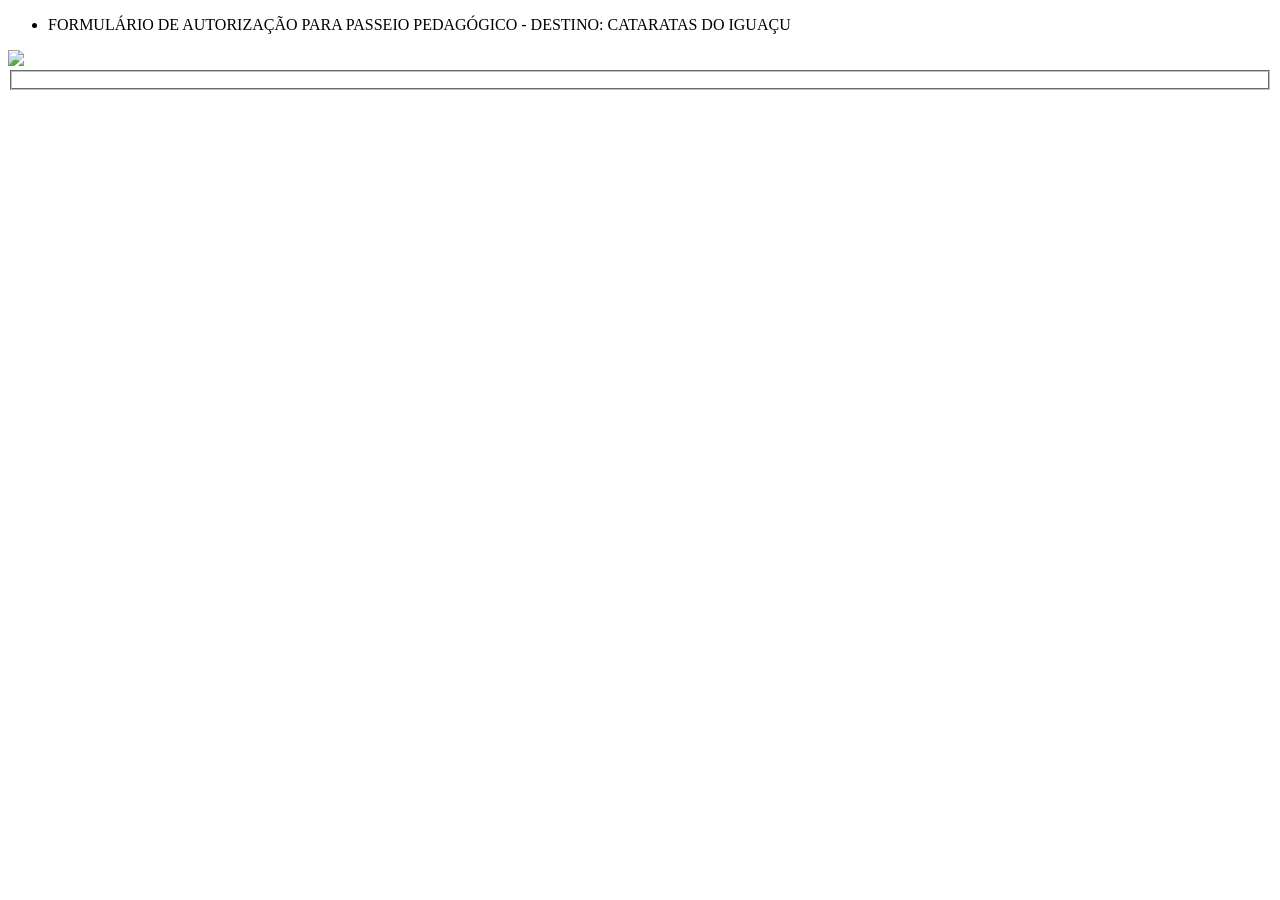
==== form.html @ 2e2caff7 "forms atual" ====
<!DOCTYPE html>
<html>
    <head>
        <link rel="stylesheet" href="formulario.css"/>
        <title>FORMULÁRIO</title>
    </head>
    <body>
        <ul>
            <li><a>FORMULÁRIO DE AUTORIZAÇÃO PARA PASSEIO PEDAGÓGICO - DESTINO: CATARATAS DO IGUAÇU</a></li>
        </ul>
        <img class="img" src="foto11.png"/>
        <fieldset>
        <div>
      
           
        </div>
    </fieldset>
    </body>
</html>
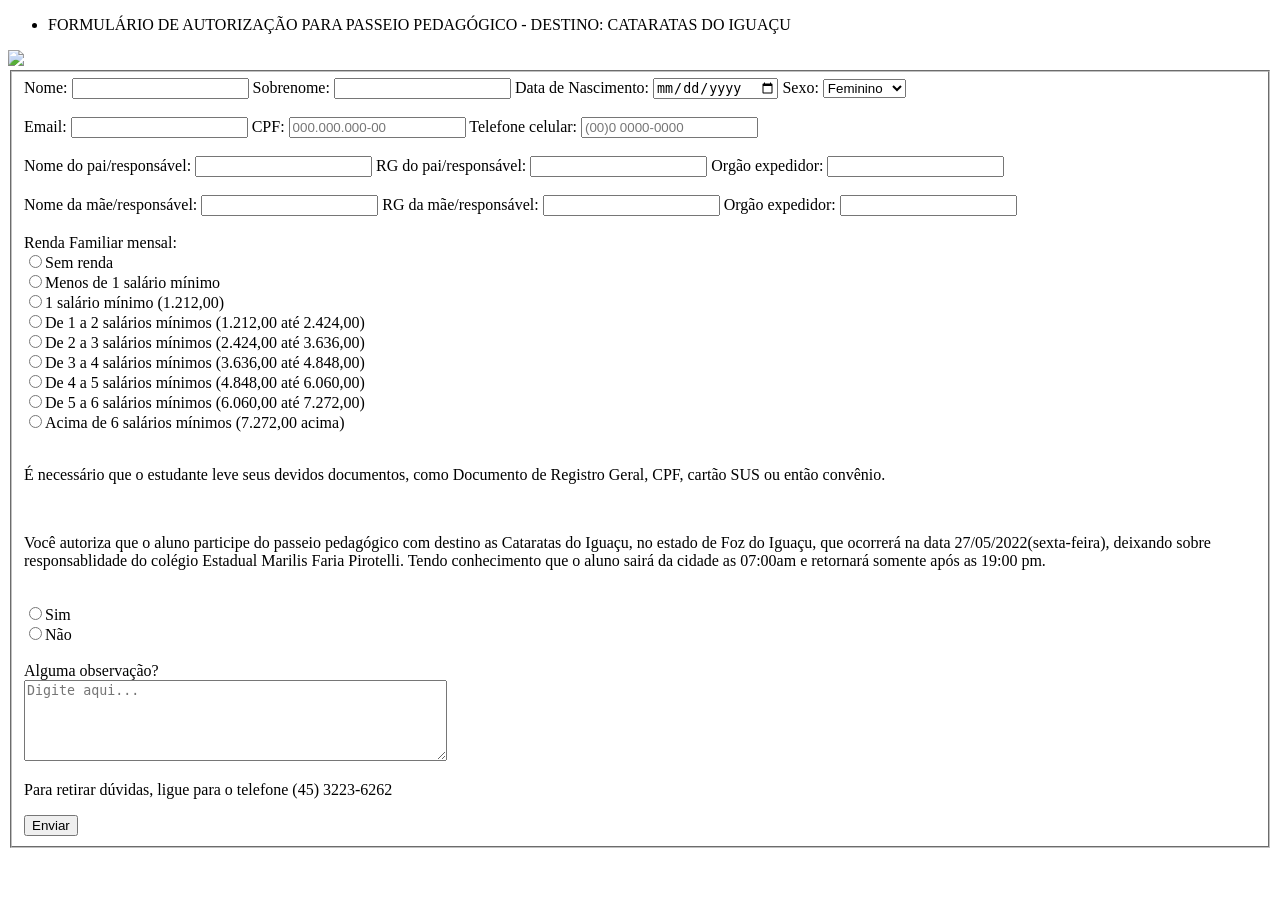
==== commit d58d5f67: "mudanca1" ====
--- a/form.html
+++ b/form.html
@@ -11,7 +11,58 @@
         <img class="img" src="foto11.png"/>
         <fieldset>
         <div>
-      
+            <form action="#">
+                <label>Nome: </label> 
+                <input type="text" name="txtNome"/> 
+                <label>Sobrenome: </label> 
+                <input type="text" name="txtSob"/> 
+                <label>Data de Nascimento: </label>
+                <input type="date" name="idade"/> 
+                <label>Sexo:</label>
+                <select name="sexo">
+                    <option selected value="f">Feminino</option>
+                    <option value="m">Masculino</option>
+                    <option value="o">Outro</option>
+                  </select> </br> </br>
+                <label> Email:</label>  
+                <input type="email" name=txtEmail/> 
+                <label>CPF: </label> 
+                <input type="number" name="cpf" placeholder="000.000.000-00"/> 
+                <label>Telefone celular: </label>
+                <input type="number" name="num" placeholder="(00)0 0000-0000"/> </br> </br>
+                <label>Nome do pai/responsável: </label>  
+                <input type="text" name="txtP1"/> 
+                <label>RG do pai/responsável: </label>  
+                <input type="text" name="rg1"/> 
+                <label>Orgão expedidor: </label>  
+                <input type="text" name="og1" /> </br> </br>
+                <label>Nome da mãe/responsável: </label>  
+                <input type="text" name="txtP2"/> 
+                <label>RG da mãe/responsável: </label>  
+                <input type="text" name="rg2"/> 
+                <label>Orgão expedidor: </label>  
+                <input type="text" name="og2"/></br>  </br>
+                <label>Renda Familiar mensal:</label>  </br>
+                <input type="radio" name="m1">Sem renda</br>
+                <input type="radio" name="m2">Menos de 1 salário mínimo</br>
+                <input type="radio" name="m3">1 salário mínimo (1.212,00)</br>
+                <input type="radio" name="m4">De 1 a 2 salários mínimos (1.212,00 até 2.424,00)</br>
+                <input type="radio" name="m5">De 2 a 3 salários mínimos (2.424,00 até 3.636,00)</br>
+                <input type="radio" name="m6">De 3 a 4 salários mínimos (3.636,00 até 4.848,00)</br>
+                <input type="radio" name="m7">De 4 a 5 salários mínimos (4.848,00 até 6.060,00)</br>
+                <input type="radio" name="m8">De 5 a 6 salários mínimos (6.060,00 até 7.272,00)</br>
+                <input type="radio" name="m9">Acima de 6 salários mínimos (7.272,00 acima)</br> </br>  
+                <p class="p">É necessário que o estudante leve seus devidos documentos, como Documento de Registro Geral, CPF, cartão SUS ou então convênio.</p> </br>
+                <p>Você autoriza que o aluno participe do passeio pedagógico com destino as Cataratas do Iguaçu, no estado de Foz do Iguaçu,
+                     que ocorrerá na data 27/05/2022(sexta-feira), deixando sobre responsablidade do colégio Estadual Marilis Faria Pirotelli. Tendo conhecimento 
+                    que o aluno sairá da cidade as 07:00am e retornará somente após as 19:00 pm.</p> </br>
+                    <input type="radio" name="rbPergunta" value="sim"/>Sim<br/>
+                    <input type="radio" name="rbPergunta" value="não"/>Não<br/> </br>
+                    <label>Alguma observação?</label> </br>
+                    <textarea name="txtobs" cols="50" rows="5" placeholder="Digite aqui..."></textarea>
+                    <p class="p2">Para retirar dúvidas, ligue para o telefone (45) 3223-6262</p>
+                    <input class="input" type="submit" name="btnEnviar" value="Enviar"/>
+                </form>
            
         </div>
     </fieldset>
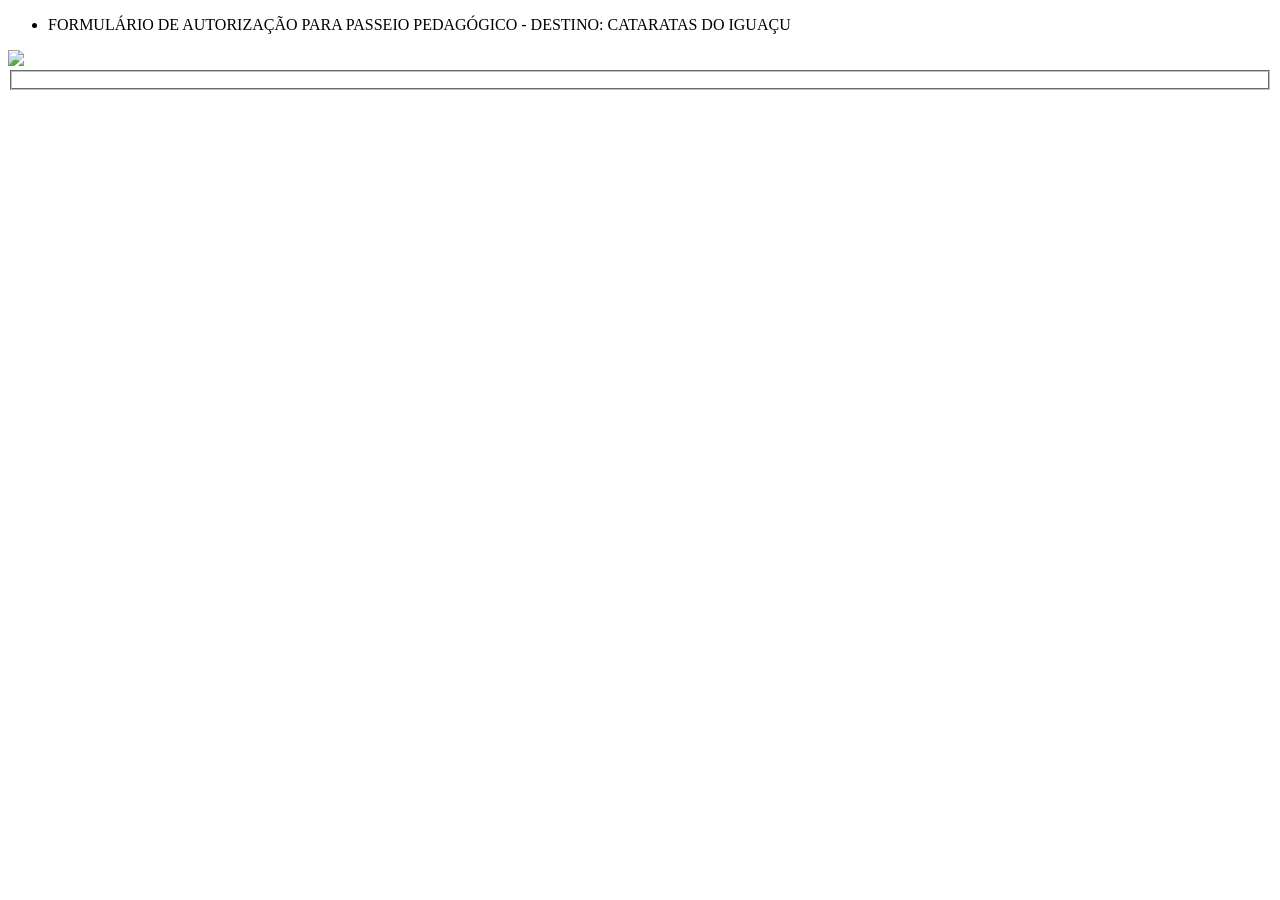
==== commit ba39b524: "mudanca1" ====
--- a/form.html
+++ b/form.html
@@ -11,58 +11,6 @@
         <img class="img" src="foto11.png"/>
         <fieldset>
         <div>
-            <form action="#">
-                <label>Nome: </label> 
-                <input type="text" name="txtNome"/> 
-                <label>Sobrenome: </label> 
-                <input type="text" name="txtSob"/> 
-                <label>Data de Nascimento: </label>
-                <input type="date" name="idade"/> 
-                <label>Sexo:</label>
-                <select name="sexo">
-                    <option selected value="f">Feminino</option>
-                    <option value="m">Masculino</option>
-                    <option value="o">Outro</option>
-                  </select> </br> </br>
-                <label> Email:</label>  
-                <input type="email" name=txtEmail/> 
-                <label>CPF: </label> 
-                <input type="number" name="cpf" placeholder="000.000.000-00"/> 
-                <label>Telefone celular: </label>
-                <input type="number" name="num" placeholder="(00)0 0000-0000"/> </br> </br>
-                <label>Nome do pai/responsável: </label>  
-                <input type="text" name="txtP1"/> 
-                <label>RG do pai/responsável: </label>  
-                <input type="text" name="rg1"/> 
-                <label>Orgão expedidor: </label>  
-                <input type="text" name="og1" /> </br> </br>
-                <label>Nome da mãe/responsável: </label>  
-                <input type="text" name="txtP2"/> 
-                <label>RG da mãe/responsável: </label>  
-                <input type="text" name="rg2"/> 
-                <label>Orgão expedidor: </label>  
-                <input type="text" name="og2"/></br>  </br>
-                <label>Renda Familiar mensal:</label>  </br>
-                <input type="radio" name="m1">Sem renda</br>
-                <input type="radio" name="m2">Menos de 1 salário mínimo</br>
-                <input type="radio" name="m3">1 salário mínimo (1.212,00)</br>
-                <input type="radio" name="m4">De 1 a 2 salários mínimos (1.212,00 até 2.424,00)</br>
-                <input type="radio" name="m5">De 2 a 3 salários mínimos (2.424,00 até 3.636,00)</br>
-                <input type="radio" name="m6">De 3 a 4 salários mínimos (3.636,00 até 4.848,00)</br>
-                <input type="radio" name="m7">De 4 a 5 salários mínimos (4.848,00 até 6.060,00)</br>
-                <input type="radio" name="m8">De 5 a 6 salários mínimos (6.060,00 até 7.272,00)</br>
-                <input type="radio" name="m9">Acima de 6 salários mínimos (7.272,00 acima)</br> </br>  
-                <p class="p">É necessário que o estudante leve seus devidos documentos, como Documento de Registro Geral, CPF, cartão SUS ou então convênio.</p> </br>
-                <p>Você autoriza que o aluno participe do passeio pedagógico com destino as Cataratas do Iguaçu, no estado de Foz do Iguaçu,
-                     que ocorrerá na data 27/05/2022(sexta-feira), deixando sobre responsablidade do colégio Estadual Marilis Faria Pirotelli. Tendo conhecimento 
-                    que o aluno sairá da cidade as 07:00am e retornará somente após as 19:00 pm.</p> </br>
-                    <input type="radio" name="rbPergunta" value="sim"/>Sim<br/>
-                    <input type="radio" name="rbPergunta" value="não"/>Não<br/> </br>
-                    <label>Alguma observação?</label> </br>
-                    <textarea name="txtobs" cols="50" rows="5" placeholder="Digite aqui..."></textarea>
-                    <p class="p2">Para retirar dúvidas, ligue para o telefone (45) 3223-6262</p>
-                    <input class="input" type="submit" name="btnEnviar" value="Enviar"/>
-                </form>
            
         </div>
     </fieldset>
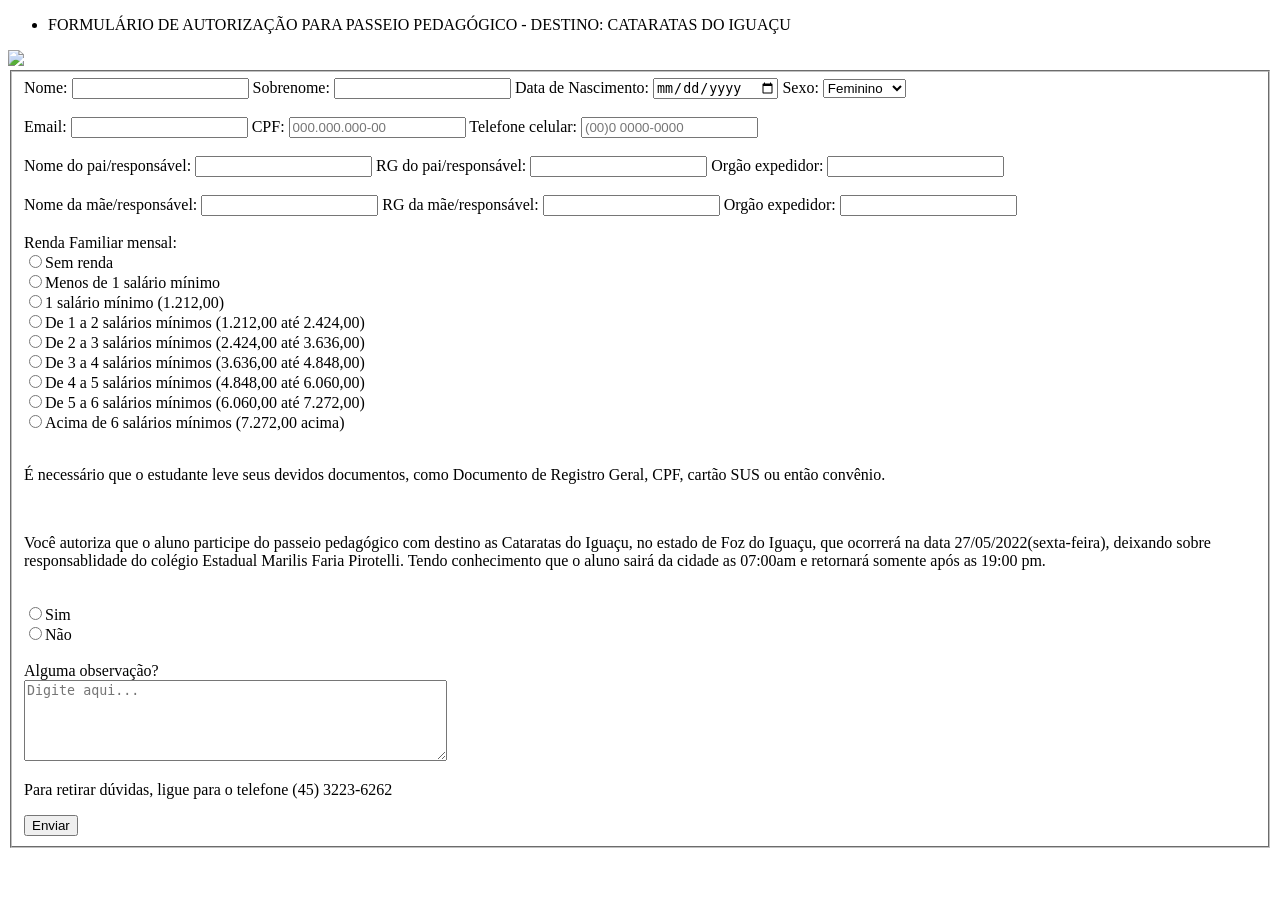
==== commit e34dabcb: "form atual" ====
--- a/form.html
+++ b/form.html
@@ -11,7 +11,58 @@
         <img class="img" src="foto11.png"/>
         <fieldset>
         <div>
-           
+            <form action="#">
+                <label>Nome: </label> 
+                <input type="text" name="txtNome"/> 
+                <label>Sobrenome: </label> 
+                <input type="text" name="txtSob"/> 
+                <label>Data de Nascimento: </label>
+                <input type="date" name="idade"/> 
+                <label>Sexo:</label>
+                <select name="sexo">
+                    <option selected value="f">Feminino</option>
+                    <option value="m">Masculino</option>
+                    <option value="o">Outro</option>
+                  </select> </br> </br>
+                <label> Email:</label>  
+                <input type="email" name=txtEmail/> 
+                <label>CPF: </label> 
+                <input type="number" name="cpf" placeholder="000.000.000-00"/> 
+                <label>Telefone celular: </label>
+                <input type="number" name="num" placeholder="(00)0 0000-0000"/> </br> </br>
+                <label>Nome do pai/responsável: </label>  
+                <input type="text" name="txtP1"/> 
+                <label>RG do pai/responsável: </label>  
+                <input type="text" name="rg1"/> 
+                <label>Orgão expedidor: </label>  
+                <input type="text" name="og1" /> </br> </br>
+                <label>Nome da mãe/responsável: </label>  
+                <input type="text" name="txtP2"/> 
+                <label>RG da mãe/responsável: </label>  
+                <input type="text" name="rg2"/> 
+                <label>Orgão expedidor: </label>  
+                <input type="text" name="og2"/></br>  </br>
+                <label>Renda Familiar mensal:</label>  </br>
+                <input type="radio" name="m1">Sem renda</br>
+                <input type="radio" name="m2">Menos de 1 salário mínimo</br>
+                <input type="radio" name="m3">1 salário mínimo (1.212,00)</br>
+                <input type="radio" name="m4">De 1 a 2 salários mínimos (1.212,00 até 2.424,00)</br>
+                <input type="radio" name="m5">De 2 a 3 salários mínimos (2.424,00 até 3.636,00)</br>
+                <input type="radio" name="m6">De 3 a 4 salários mínimos (3.636,00 até 4.848,00)</br>
+                <input type="radio" name="m7">De 4 a 5 salários mínimos (4.848,00 até 6.060,00)</br>
+                <input type="radio" name="m8">De 5 a 6 salários mínimos (6.060,00 até 7.272,00)</br>
+                <input type="radio" name="m9">Acima de 6 salários mínimos (7.272,00 acima)</br> </br>  
+                <p class="p">É necessário que o estudante leve seus devidos documentos, como Documento de Registro Geral, CPF, cartão SUS ou então convênio.</p> </br>
+                <p>Você autoriza que o aluno participe do passeio pedagógico com destino as Cataratas do Iguaçu, no estado de Foz do Iguaçu,
+                     que ocorrerá na data 27/05/2022(sexta-feira), deixando sobre responsablidade do colégio Estadual Marilis Faria Pirotelli. Tendo conhecimento 
+                    que o aluno sairá da cidade as 07:00am e retornará somente após as 19:00 pm.</p> </br>
+                    <input type="radio" name="rbPergunta" value="sim"/>Sim<br/>
+                    <input type="radio" name="rbPergunta" value="não"/>Não<br/> </br>
+                    <label>Alguma observação?</label> </br>
+                    <textarea name="txtobs" cols="50" rows="5" placeholder="Digite aqui..."></textarea>
+                    <p class="p2">Para retirar dúvidas, ligue para o telefone (45) 3223-6262</p>
+                    <input class="input" type="submit" name="btnEnviar" value="Enviar"/>
+                </form>
         </div>
     </fieldset>
     </body>
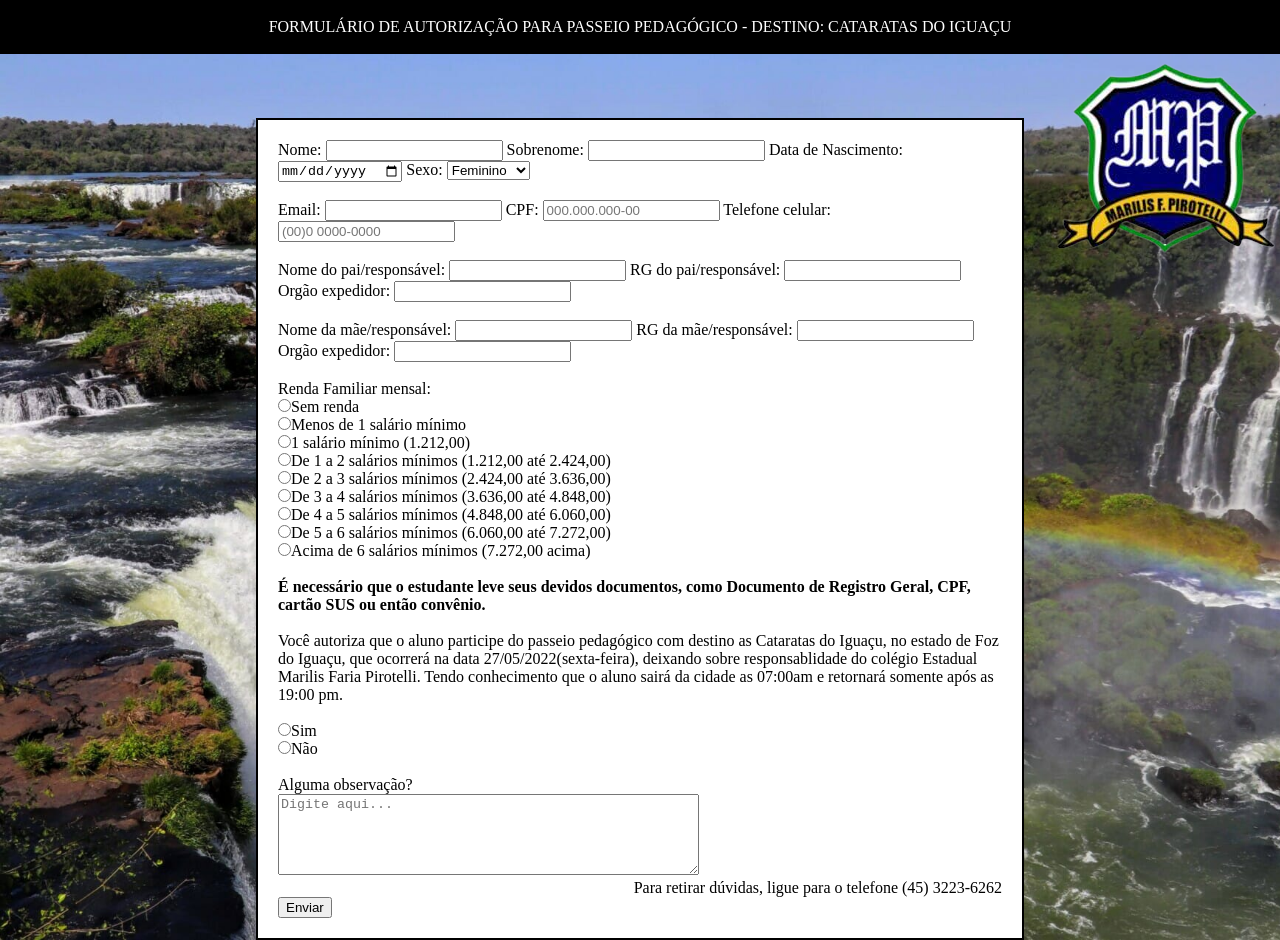
==== commit 27794af3: "html 2" ====
--- a/form.html
+++ b/form.html
@@ -1,7 +1,7 @@
 <!DOCTYPE html>
 <html>
     <head>
-        <link rel="stylesheet" href="formulario.css"/>
+        <link rel="stylesheet" href="form.css"/>
         <title>FORMULÁRIO</title>
     </head>
     <body>
--- a/form.css
+++ b/form.css
@@ -0,0 +1,57 @@
+* {margin: 0%;}
+body {
+    background: url('cataratas.jpg');
+    background-repeat: no-repeat;
+    background-size: cover;
+}
+
+ul {
+    list-style-type: none;
+    margin: 0;
+    padding: 0;
+    overflow: hidden;
+    background-color: rgb(0, 0, 0);
+    text-align: center;
+}
+li {
+    float: center;
+}
+li a {
+    display: block;
+    color: white;
+    text-align: center;
+    padding: 18px 16px;
+    text-decoration: none;
+}
+
+
+div {
+    background-color: white;    
+}
+
+.img {
+    float: right;
+}
+
+fieldset {
+    background-color: white;
+    margin-top: 5%;
+    margin-left: 20%;
+    margin-right: 20%;
+    align-content: center;
+    border-style: solid;
+    border-color: black;
+    padding: 20px;
+}
+
+.p {
+    font-weight: bold;
+}
+
+.input {
+    /* float:inline-end */
+}
+
+.p2 {
+    text-align: right;
+}
